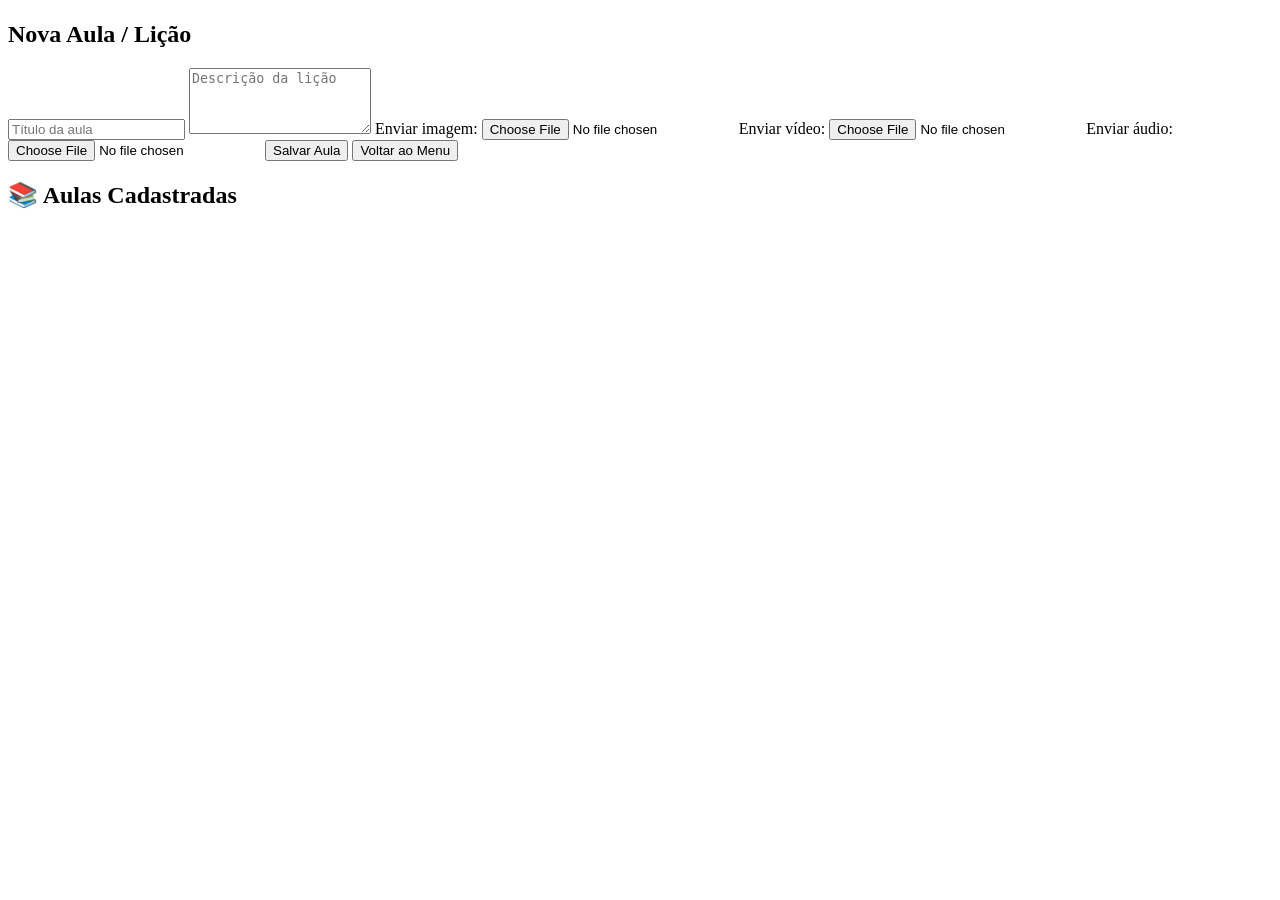
==== aulas.html @ e99c93f6 "Add files via upload" ====
<!DOCTYPE html>
<html lang="pt-br">
<head>
    <meta charset="UTF-8">
    <meta name="viewport" content="width=device-width, initial-scale=1.0">
    <title>Clube do Sax - Aulas</title>
    <link rel="stylesheet" href="styles/style.css">
</head>
<body>

    <div class="container">
        <h1 id="tituloInstrumento"></h1>

        <h2>Nova Aula / Lição</h2>
        <input type="text" id="tituloAula" placeholder="Título da aula">
        <textarea id="descricaoAula" placeholder="Descrição da lição" rows="4"></textarea>

        <label>Enviar imagem:</label>
        <input type="file" id="imagemAula" accept="image/*">

        <label>Enviar vídeo:</label>
        <input type="file" id="videoAula" accept="video/*">

        <label>Enviar áudio:</label>
        <input type="file" id="audioAula" accept="audio/*">

        <button onclick="salvarAula()">Salvar Aula</button>
        <button class="sair" onclick="voltarMenu()">Voltar ao Menu</button>

        <h2>📚 Aulas Cadastradas</h2>
        <div id="listaAulas"></div>
    </div>

    <script src="scripts/script.js"></script>
</body>
</html>
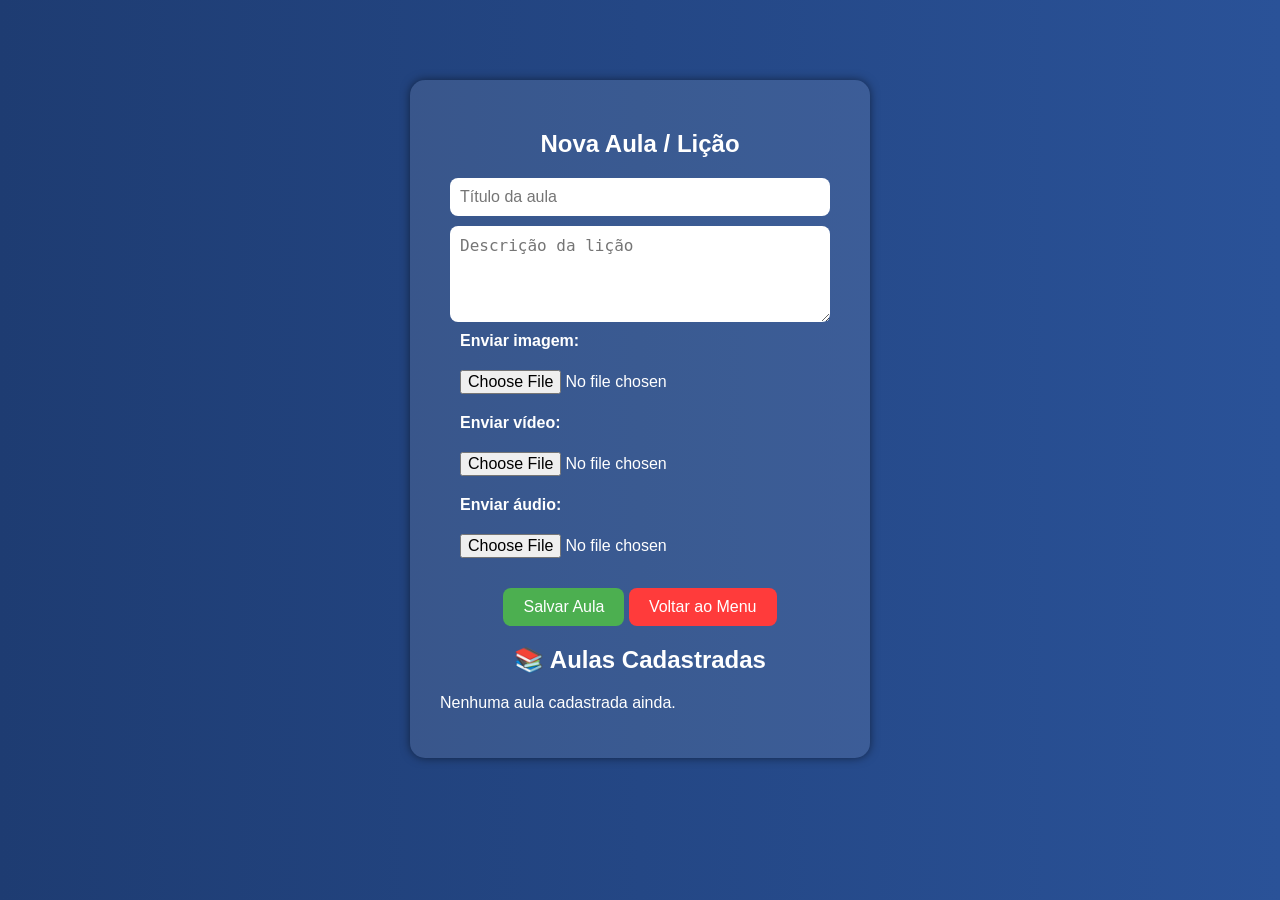
==== commit 622bfc1e: "Fix stylesheet and script paths in aulas.html" ====
--- a/aulas.html
+++ b/aulas.html
@@ -4,7 +4,7 @@
     <meta charset="UTF-8">
     <meta name="viewport" content="width=device-width, initial-scale=1.0">
     <title>Clube do Sax - Aulas</title>
-    <link rel="stylesheet" href="styles/style.css">
+    <link rel="stylesheet" href="style.css">
 </head>
 <body>
 
@@ -31,6 +31,6 @@
         <div id="listaAulas"></div>
     </div>
 
-    <script src="scripts/script.js"></script>
+    <script src="script.js"></script>
 </body>
-</html>+</html>
--- a/style.css
+++ b/style.css
@@ -0,0 +1,105 @@
+body {
+    font-family: Arial, sans-serif;
+    background: linear-gradient(to right, #1e3c72, #2a5298);
+    color: white;
+    text-align: center;
+    margin: 0;
+    padding: 0;
+}
+
+.container {
+    background-color: rgba(255, 255, 255, 0.1);
+    padding: 30px;
+    margin: 80px auto;
+    width: 90%;
+    max-width: 400px;
+    border-radius: 15px;
+    box-shadow: 0 0 10px rgba(0,0,0,0.5);
+}
+
+input {
+    display: block;
+    width: 90%;
+    margin: 10px auto;
+    padding: 10px;
+    border: none;
+    border-radius: 8px;
+    font-size: 16px;
+}
+
+button {
+    background-color: #4CAF50;
+    color: white;
+    border: none;
+    padding: 10px 20px;
+    border-radius: 8px;
+    font-size: 16px;
+    cursor: pointer;
+    margin-top: 10px;
+}
+
+button:hover {
+    background-color: #45a049;
+}
+
+.link {
+    background: none;
+    color: #00e5ff;
+    border: none;
+    text-decoration: underline;
+    cursor: pointer;
+}
+
+h1 {
+    font-size: 28px;
+    margin-bottom: 20px;
+}
+.menu-botoes {
+    display: flex;
+    flex-direction: column;
+    gap: 10px;
+    margin: 20px 0;
+}
+
+.sair {
+    background-color: #ff3b3b;
+}
+
+.sair:hover {
+    background-color: #d62828;
+}
+textarea {
+    width: 90%;
+    margin: 10px auto;
+    display: block;
+    padding: 10px;
+    border-radius: 8px;
+    border: none;
+    font-size: 16px;
+}
+
+label {
+    display: block;
+    margin-top: 10px;
+    font-weight: bold;
+    text-align: left;
+    width: 90%;
+    margin-left: auto;
+    margin-right: auto;
+}
+
+#listaAulas {
+    text-align: left;
+    margin-top: 20px;
+}
+
+.aula {
+    background-color: rgba(255, 255, 255, 0.15);
+    padding: 15px;
+    margin-bottom: 10px;
+    border-radius: 10px;
+}
+
+.aula h3 {
+    color: #00e5ff;
+}
